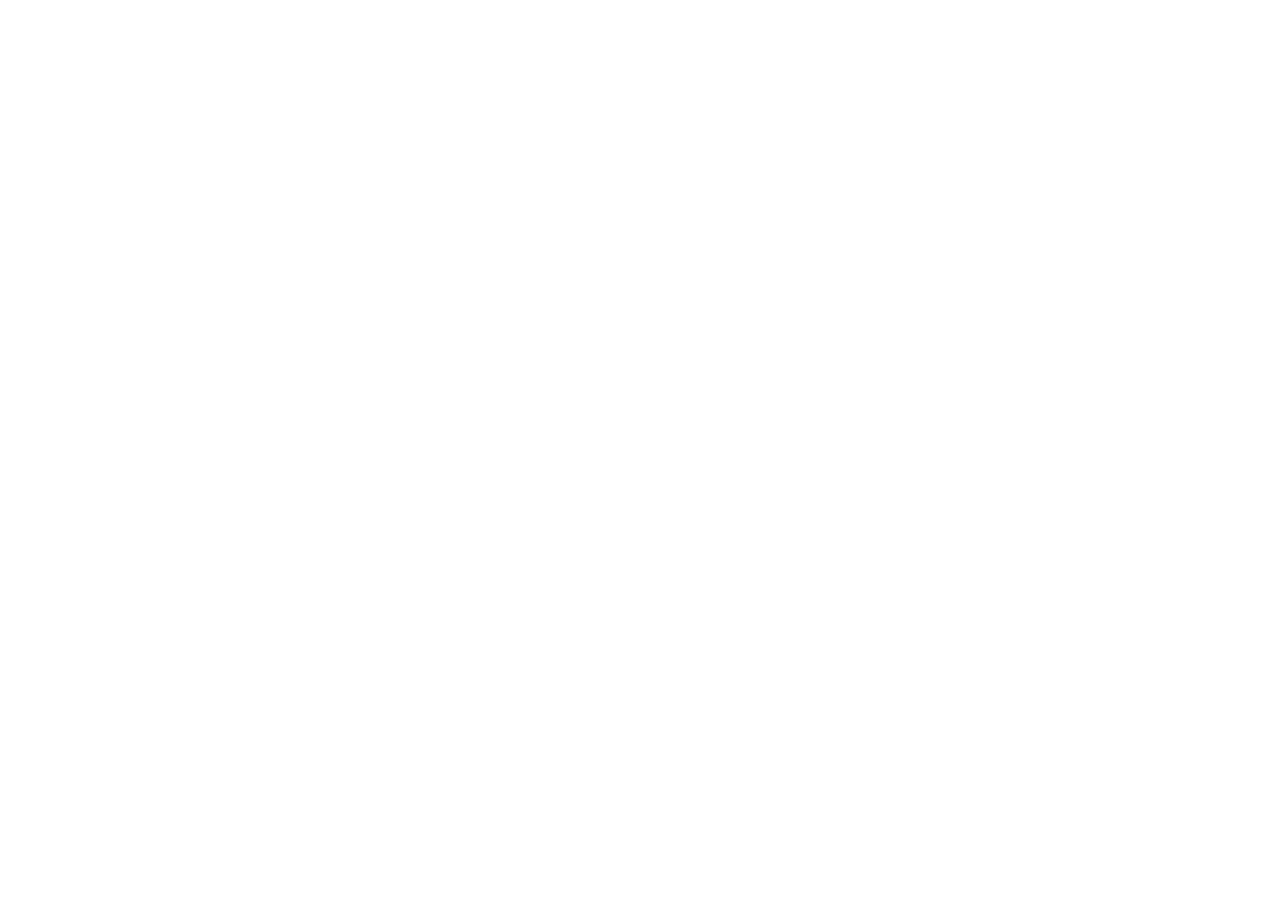
==== index.html @ 616f103e "Inizializzato esercizio" ====
<!DOCTYPE html>
<html lang="en">
<head>
    <meta charset="UTF-8">
    <meta http-equiv="X-UA-Compatible" content="IE=edge">
    <meta name="viewport" content="width=device-width, initial-scale=1.0">
    <title>Document</title>
    <link rel="stylesheet" href="style.css">
</head>
<body>
    <header></header>
    <body>
        
    </body>
</body>
</html>
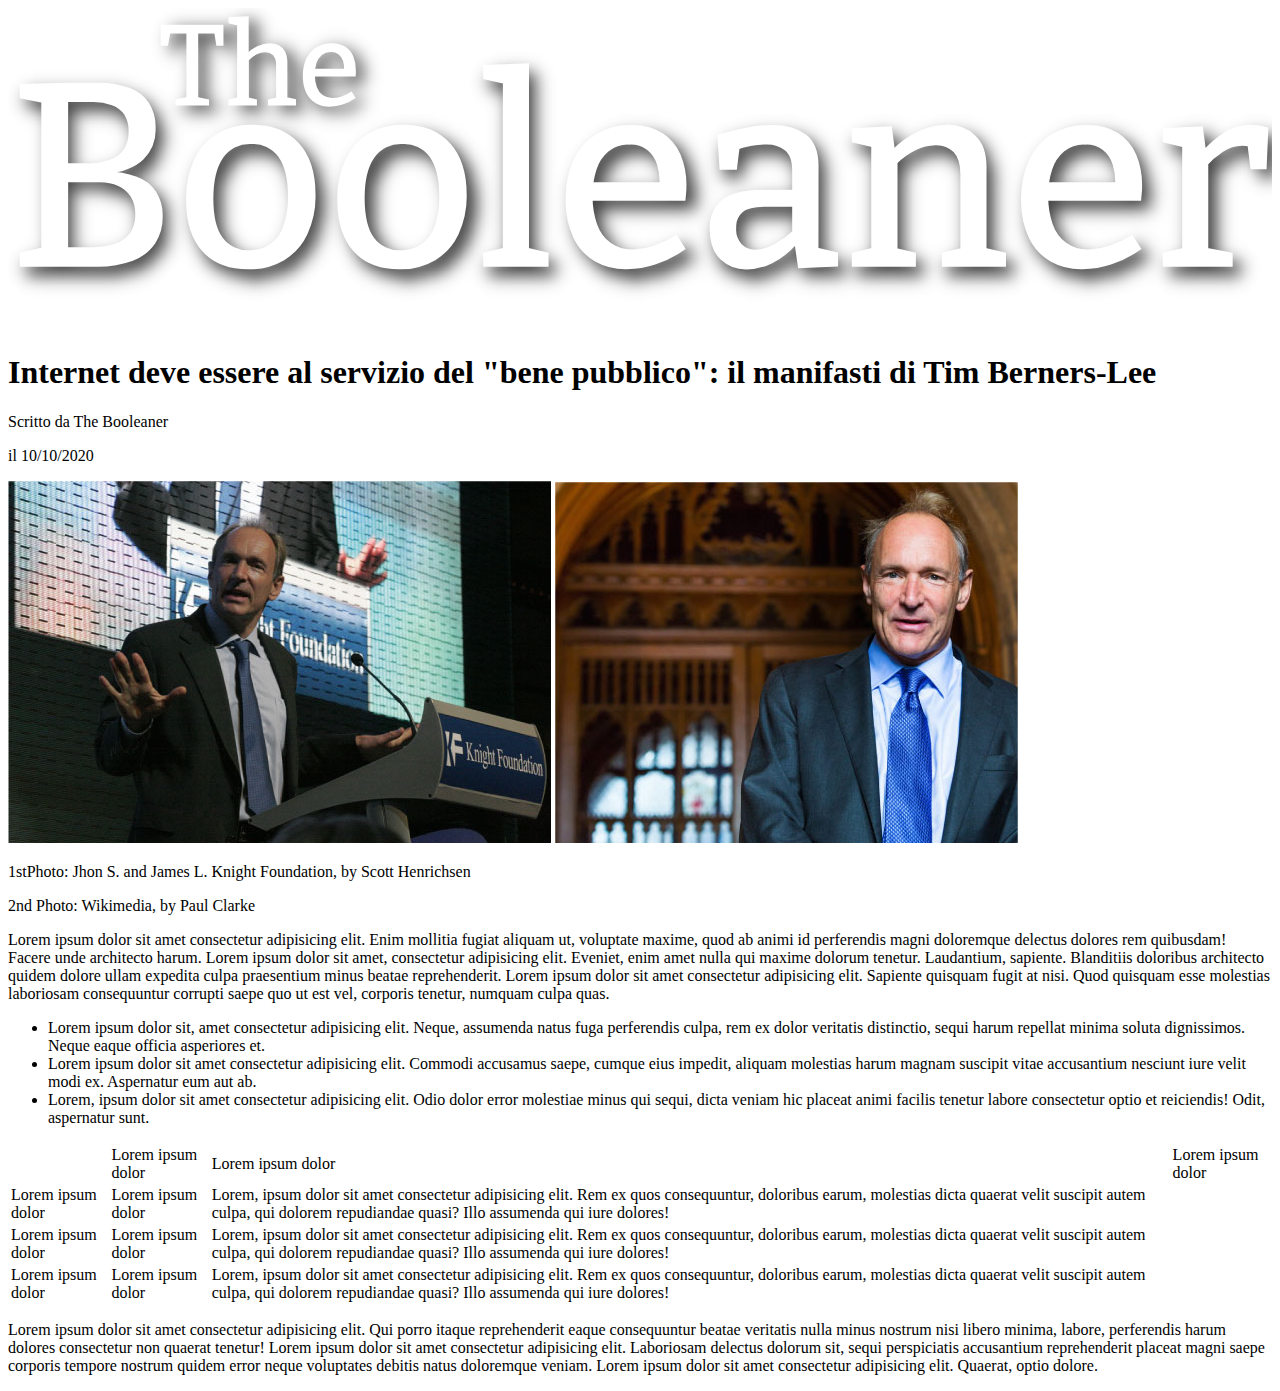
==== commit 71290be1: "terminata base html. Id e classi base inseriti." ====
--- a/index.html
+++ b/index.html
@@ -4,13 +4,83 @@
     <meta charset="UTF-8">
     <meta http-equiv="X-UA-Compatible" content="IE=edge">
     <meta name="viewport" content="width=device-width, initial-scale=1.0">
-    <title>Document</title>
+    <title>The Booleaner: Tim Berners-Lee</title>
     <link rel="stylesheet" href="style.css">
 </head>
 <body>
-    <header></header>
-    <body>
-        
-    </body>
+    <header>
+        <div id="logo">
+            <img src="./img (1)/img/logo.svg" alt="Logo Booleaner">
+        </div>
+        <div>
+            <h1> Internet deve essere al servizio del "bene pubblico": il manifasti di Tim Berners-Lee</h1>
+        </div>
+        <div>
+            <p id="grey-colored">Scritto da <span id="blue-colored">The Booleaner</span></p>
+            <p class="little-font">il 10/10/2020</p>
+        </div>
+        <div>
+            <img src="./img (1)/img/tim-1.jpg" alt="TBL Conference Photo">
+            <img src="./img (1)/img/tim-2.jpg" alt="TBL Press Photo">
+        </div>
+        <div class="little-font">
+            <p>1stPhoto: Jhon S. and James L. Knight Foundation, by Scott Henrichsen</p>
+            <p>2nd Photo: Wikimedia, by Paul Clarke</p>
+        </div>
+    </header>
+    <main>
+        <div>
+            <p>
+                Lorem ipsum dolor sit amet consectetur adipisicing elit. Enim mollitia fugiat aliquam ut, voluptate maxime, quod ab animi id perferendis magni doloremque delectus dolores rem quibusdam! Facere unde architecto harum. 
+                <span class="yellow-bg-color">Lorem ipsum dolor sit amet, consectetur adipisicing elit. Eveniet, enim amet nulla qui maxime dolorum tenetur. Laudantium, sapiente. Blanditiis doloribus architecto quidem dolore ullam expedita culpa praesentium minus beatae reprehenderit.</span>
+                Lorem ipsum dolor sit amet consectetur adipisicing elit. Sapiente quisquam fugit at nisi. Quod quisquam esse molestias laboriosam consequuntur corrupti saepe quo ut est vel, corporis tenetur, numquam culpa quas.
+            </p>
+        </div>
+        <div>
+            <ul>
+                <li>Lorem ipsum dolor sit, amet consectetur adipisicing elit. Neque, assumenda natus fuga perferendis culpa, rem ex dolor veritatis distinctio, sequi harum repellat minima soluta dignissimos. Neque eaque officia asperiores et.</li>
+                <li>Lorem ipsum dolor sit amet consectetur adipisicing elit. Commodi accusamus saepe, cumque eius impedit, aliquam molestias harum magnam suscipit vitae accusantium nesciunt iure velit modi ex. Aspernatur eum aut ab.</li>
+                <li>Lorem, ipsum dolor sit amet consectetur adipisicing elit. Odio dolor error molestiae minus qui sequi, dicta veniam hic placeat animi facilis tenetur labore consectetur optio et reiciendis! Odit, aspernatur sunt.</li>
+            </ul>
+        </div>
+        <div>
+            <table>
+                <thead id="blue&white-centered">
+                    <th>
+                        <td>Lorem ipsum dolor</td>
+                        <td>Lorem ipsum dolor</td>
+                        <td>Lorem ipsum dolor</td>
+                    </th>
+                </thead>
+                <tbody id="light-blue">
+                    <tr>
+                        <td>Lorem ipsum dolor</td>
+                        <td>Lorem ipsum dolor</td>
+                        <td>Lorem, ipsum dolor sit amet consectetur adipisicing elit. Rem ex quos consequuntur, doloribus earum, molestias dicta quaerat velit suscipit autem culpa, qui dolorem repudiandae quasi? Illo assumenda qui iure dolores!</td>
+                    </tr>
+                    <tr id="lighter-blue">
+                        <td>Lorem ipsum dolor</td>
+                        <td>Lorem ipsum dolor</td>
+                        <td>Lorem, ipsum dolor sit amet consectetur adipisicing elit. Rem ex quos consequuntur, doloribus earum, molestias dicta quaerat velit suscipit autem culpa, qui dolorem repudiandae quasi? Illo assumenda qui iure dolores!</td>
+                    </tr>
+                    <tr>
+                        <td>Lorem ipsum dolor</td>
+                        <td>Lorem ipsum dolor</td>
+                        <td>Lorem, ipsum dolor sit amet consectetur adipisicing elit. Rem ex quos consequuntur, doloribus earum, molestias dicta quaerat velit suscipit autem culpa, qui dolorem repudiandae quasi? Illo assumenda qui iure dolores!</td>
+                    </tr>
+                </tbody>
+            </table>
+        </div>
+    </main>
+    <footer>
+        <div>
+            <p>
+                Lorem ipsum dolor sit amet consectetur adipisicing elit. 
+                <span class="yellow-bg-color"> Qui porro itaque reprehenderit eaque consequuntur beatae veritatis nulla minus nostrum nisi libero minima, labore, perferendis harum dolores consectetur non quaerat tenetur!</span>
+                Lorem ipsum dolor sit amet consectetur adipisicing elit. Laboriosam delectus dolorum sit, sequi perspiciatis accusantium reprehenderit placeat magni saepe corporis tempore nostrum quidem error neque voluptates debitis natus doloremque veniam.
+                Lorem ipsum dolor sit amet consectetur adipisicing elit. Quaerat, optio dolore. 
+            </p>
+        </div>
+    </footer>
 </body>
 </html>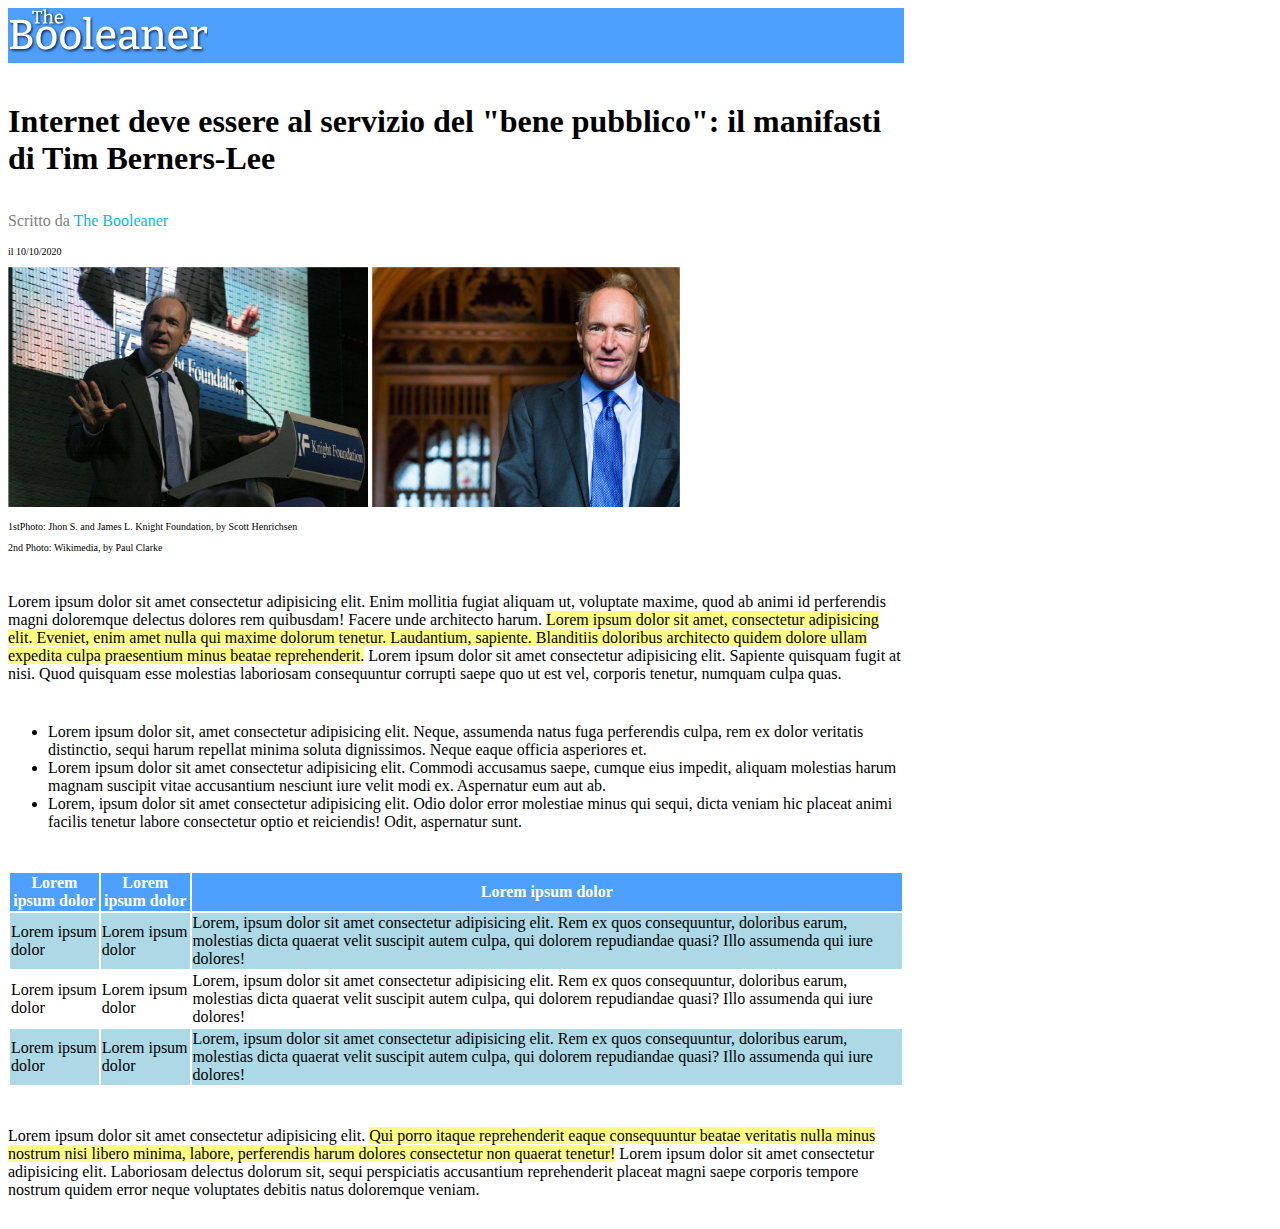
==== commit f4cfe267: "Esercizio base completato prima di passarlo al validatore" ====
--- a/index.html
+++ b/index.html
@@ -9,8 +9,8 @@
 </head>
 <body>
     <header>
-        <div id="logo">
-            <img src="./img (1)/img/logo.svg" alt="Logo Booleaner">
+        <div class="blue">
+            <img id="logo-image" src="./img (1)/img/logo.svg" alt="Logo Booleaner">
         </div>
         <div>
             <h1> Internet deve essere al servizio del "bene pubblico": il manifasti di Tim Berners-Lee</h1>
@@ -20,8 +20,8 @@
             <p class="little-font">il 10/10/2020</p>
         </div>
         <div>
-            <img src="./img (1)/img/tim-1.jpg" alt="TBL Conference Photo">
-            <img src="./img (1)/img/tim-2.jpg" alt="TBL Press Photo">
+            <img class="photo" src="./img (1)/img/tim-1.jpg" alt="TBL Conference Photo">
+            <img class="photo" src="./img (1)/img/tim-2.jpg" alt="TBL Press Photo">
         </div>
         <div class="little-font">
             <p>1stPhoto: Jhon S. and James L. Knight Foundation, by Scott Henrichsen</p>
@@ -29,36 +29,31 @@
         </div>
     </header>
     <main>
-        <div>
+        <div class="top-margin">
             <p>
                 Lorem ipsum dolor sit amet consectetur adipisicing elit. Enim mollitia fugiat aliquam ut, voluptate maxime, quod ab animi id perferendis magni doloremque delectus dolores rem quibusdam! Facere unde architecto harum. 
                 <span class="yellow-bg-color">Lorem ipsum dolor sit amet, consectetur adipisicing elit. Eveniet, enim amet nulla qui maxime dolorum tenetur. Laudantium, sapiente. Blanditiis doloribus architecto quidem dolore ullam expedita culpa praesentium minus beatae reprehenderit.</span>
                 Lorem ipsum dolor sit amet consectetur adipisicing elit. Sapiente quisquam fugit at nisi. Quod quisquam esse molestias laboriosam consequuntur corrupti saepe quo ut est vel, corporis tenetur, numquam culpa quas.
             </p>
         </div>
-        <div>
+        <div class="top-margin">
             <ul>
                 <li>Lorem ipsum dolor sit, amet consectetur adipisicing elit. Neque, assumenda natus fuga perferendis culpa, rem ex dolor veritatis distinctio, sequi harum repellat minima soluta dignissimos. Neque eaque officia asperiores et.</li>
                 <li>Lorem ipsum dolor sit amet consectetur adipisicing elit. Commodi accusamus saepe, cumque eius impedit, aliquam molestias harum magnam suscipit vitae accusantium nesciunt iure velit modi ex. Aspernatur eum aut ab.</li>
                 <li>Lorem, ipsum dolor sit amet consectetur adipisicing elit. Odio dolor error molestiae minus qui sequi, dicta veniam hic placeat animi facilis tenetur labore consectetur optio et reiciendis! Odit, aspernatur sunt.</li>
             </ul>
         </div>
-        <div>
+        <div class="top-margin">
             <table>
-                <thead id="blue&white-centered">
-                    <th>
-                        <td>Lorem ipsum dolor</td>
-                        <td>Lorem ipsum dolor</td>
-                        <td>Lorem ipsum dolor</td>
-                    </th>
+                <thead class="blue">
+                    <tr>
+                        <th class="white-words">Lorem ipsum dolor</th>
+                        <th class="white-words">Lorem ipsum dolor</th>
+                        <th class="white-words">Lorem ipsum dolor</th>
+                    </tr>
                 </thead>
-                <tbody id="light-blue">
-                    <tr>
-                        <td>Lorem ipsum dolor</td>
-                        <td>Lorem ipsum dolor</td>
-                        <td>Lorem, ipsum dolor sit amet consectetur adipisicing elit. Rem ex quos consequuntur, doloribus earum, molestias dicta quaerat velit suscipit autem culpa, qui dolorem repudiandae quasi? Illo assumenda qui iure dolores!</td>
-                    </tr>
-                    <tr id="lighter-blue">
+                <tbody>
+                    <tr class="light-blue">
                         <td>Lorem ipsum dolor</td>
                         <td>Lorem ipsum dolor</td>
                         <td>Lorem, ipsum dolor sit amet consectetur adipisicing elit. Rem ex quos consequuntur, doloribus earum, molestias dicta quaerat velit suscipit autem culpa, qui dolorem repudiandae quasi? Illo assumenda qui iure dolores!</td>
@@ -68,17 +63,21 @@
                         <td>Lorem ipsum dolor</td>
                         <td>Lorem, ipsum dolor sit amet consectetur adipisicing elit. Rem ex quos consequuntur, doloribus earum, molestias dicta quaerat velit suscipit autem culpa, qui dolorem repudiandae quasi? Illo assumenda qui iure dolores!</td>
                     </tr>
+                    <tr class="light-blue">
+                        <td>Lorem ipsum dolor</td>
+                        <td>Lorem ipsum dolor</td>
+                        <td>Lorem, ipsum dolor sit amet consectetur adipisicing elit. Rem ex quos consequuntur, doloribus earum, molestias dicta quaerat velit suscipit autem culpa, qui dolorem repudiandae quasi? Illo assumenda qui iure dolores!</td>
+                    </tr>
                 </tbody>
             </table>
         </div>
     </main>
     <footer>
-        <div>
+        <div class="top-margin bottom-margin">
             <p>
                 Lorem ipsum dolor sit amet consectetur adipisicing elit. 
                 <span class="yellow-bg-color"> Qui porro itaque reprehenderit eaque consequuntur beatae veritatis nulla minus nostrum nisi libero minima, labore, perferendis harum dolores consectetur non quaerat tenetur!</span>
                 Lorem ipsum dolor sit amet consectetur adipisicing elit. Laboriosam delectus dolorum sit, sequi perspiciatis accusantium reprehenderit placeat magni saepe corporis tempore nostrum quidem error neque voluptates debitis natus doloremque veniam.
-                Lorem ipsum dolor sit amet consectetur adipisicing elit. Quaerat, optio dolore. 
             </p>
         </div>
     </footer>
--- a/style.css
+++ b/style.css
@@ -0,0 +1,70 @@
+body
+{
+    width: 70%;
+}
+.blue
+{
+    background-color: #4ea0ff;
+}
+
+#logo-image
+{
+    width: 200px;
+}
+
+h1
+{
+    margin-top: 40px;
+    margin-bottom: 35px;
+}
+
+.photo
+{
+    height: 240px;
+}
+
+#grey-colored
+{
+    color: #808080;
+}
+
+#blue-colored
+{
+    color: #03b7ee;
+}
+
+.little-font
+{
+    font-size: 10px;
+}
+
+.top-margin
+{
+    margin-top: 40px;
+}
+
+.yellow-bg-color
+{
+    background-color: #fffe84;
+}
+
+table
+{
+    border-width: 2px;
+    border-color: white;
+}
+
+.white-words
+{
+    color: white;
+}
+
+.light-blue
+{
+    background-color: #add8e6;
+}
+
+.bottom-margin
+{
+    margin-bottom: 30px;
+}
